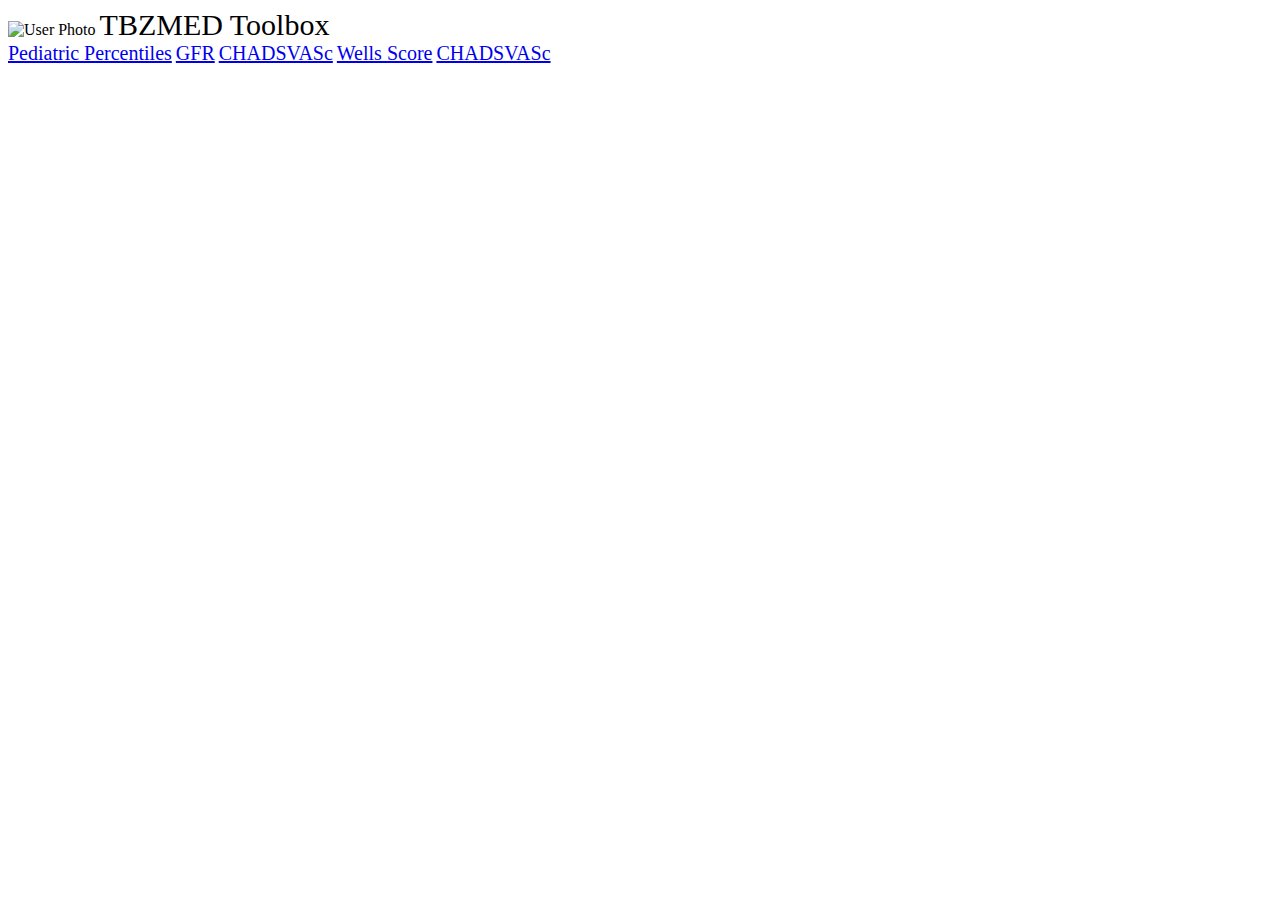
==== index.html @ d2e3a6ee "Add index.html" ====
<html>

<head>
    <meta name="viewport" content="width=device-width, initial-scale=1">
    <meta charset="UTF-8">
	<meta name="theme-color" content="#08bcd4"/>
    <title>TBZMEDToolbox</title>
    <link rel="stylesheet" href="assets/css/style.css">
    <link rel="stylesheet" href="assets/css/font-awesome.min.css">
    <link rel="icon" href="assets/images/favicon.png" type="image/png" />
    <script type="text/javascript" src="assets/js/script.js"></script>
</head>

<body>

    <img id="userPhoto" src="assets/images/profile.png" alt="User Photo">

    <spam id="userName" style="font-size: 30px">TBZMED Toolbox</spam>

    <div id="links">
		<a class="link" href="https://TBZMEDToolbox.github.io/PediatricPercentile" target="_blank" style="border-radius: 25px; font-size: 20px;"><i
                class="fa fa-bar-chart" aria-hidden="true"></i> Pediatric Percentiles</a>
        <a class="link" href="https://TBZMEDToolbox.github.io/" target="_blank" style="border-radius: 25px; font-size: 20px;"><i
                class="fa fa-globe" aria-hidden="true"></i> GFR</a>
        <a class="link" href="https://TBZMEDToolbox.github.io/" target="_blank" style="border-radius: 25px; font-size: 20px;"><i
                class="fa fa-github"></i> CHADSVASc</a>
		<a class="link" href="https://TBZMEDToolbox.github.io/" target="_blank" style="border-radius: 25px; font-size: 20px;"><i
                class="fa fa-github"></i> Wells Score</a>
		<a class="link" href="https://TBZMEDToolbox.github.io/" target="_blank" style="border-radius: 25px; font-size: 20px;"><i
                class="fa fa-github"></i> CHADSVASc</a>
        
    </div>

    <div class="footer">
    </div>

    <!-- Javascript -->
    <script src='https://cdnjs.cloudflare.com/ajax/libs/jquery/3.2.1/jquery.min.js'></script>
    <script src="index.js"></script>
	
</body>
<!-- TBZMEDToolbox by Rasa Khosrofar-->
</html>
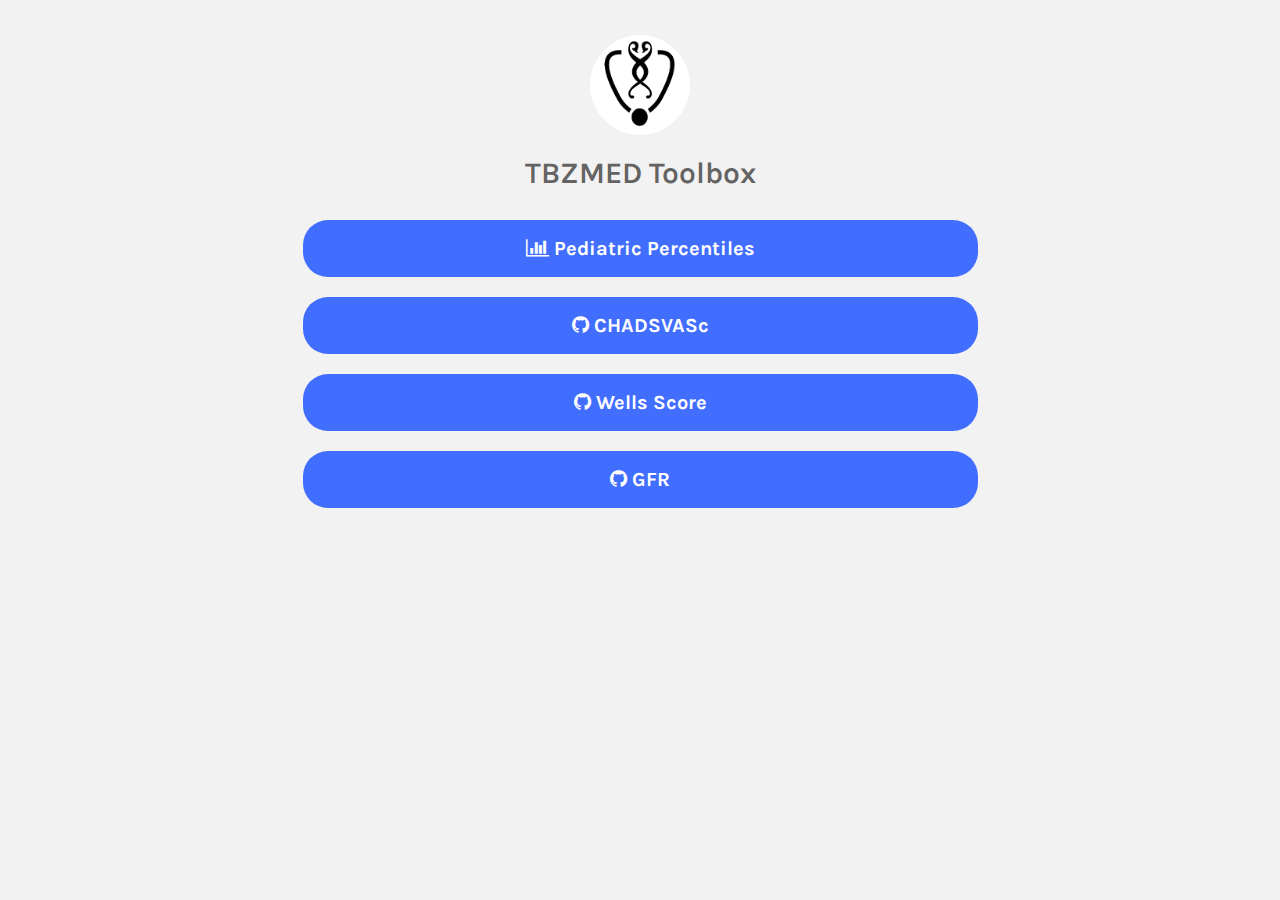
==== commit 0097e446: "Update index.html" ====
--- a/index.html
+++ b/index.html
@@ -20,14 +20,12 @@
     <div id="links">
 		<a class="link" href="https://TBZMEDToolbox.github.io/PediatricPercentile" target="_blank" style="border-radius: 25px; font-size: 20px;"><i
                 class="fa fa-bar-chart" aria-hidden="true"></i> Pediatric Percentiles</a>
-        <a class="link" href="https://TBZMEDToolbox.github.io/" target="_blank" style="border-radius: 25px; font-size: 20px;"><i
-                class="fa fa-globe" aria-hidden="true"></i> GFR</a>
-        <a class="link" href="https://TBZMEDToolbox.github.io/" target="_blank" style="border-radius: 25px; font-size: 20px;"><i
+                <a class="link" href="https://TBZMEDToolbox.github.io/" target="_blank" style="border-radius: 25px; font-size: 20px;"><i
                 class="fa fa-github"></i> CHADSVASc</a>
 		<a class="link" href="https://TBZMEDToolbox.github.io/" target="_blank" style="border-radius: 25px; font-size: 20px;"><i
                 class="fa fa-github"></i> Wells Score</a>
-		<a class="link" href="https://TBZMEDToolbox.github.io/" target="_blank" style="border-radius: 25px; font-size: 20px;"><i
-                class="fa fa-github"></i> CHADSVASc</a>
+	        <a class="link" href="https://TBZMEDToolbox.github.io/" target="_blank" style="border-radius: 25px; font-size: 20px;"><i
+                class="fa fa-github" aria-hidden="true"></i> GFR</a>
         
     </div>
 
@@ -40,4 +38,4 @@
 	
 </body>
 <!-- TBZMEDToolbox by Rasa Khosrofar-->
-</html>+</html>
--- a/assets/css/style.css
+++ b/assets/css/style.css
@@ -0,0 +1,98 @@
+/* Style Settings */
+
+@import url('https://fonts.googleapis.com/css?family=Karla:400,700&display=swap');
+:root {
+    --font: 'Karla', 'Karla', sans-serif;
+}
+
+body {
+    background-color: rgb(243, 242, 242);
+}
+
+
+#userPhoto {
+    width: 100px;
+    height: 100px;
+    display: block;
+    margin: 35px auto 20px;
+    border-radius: 50%;
+}
+
+#userName {
+    color: rgb(99, 99, 99);
+    font-size: 1rem;
+    font-weight: 600;
+    line-height: 1.25;
+    display: block;
+    font-family: var(--font);
+    width: 100%;
+    text-align: center;
+    text-decoration: none;
+}
+
+#links {
+    max-width: 675px;
+    width: auto;
+    display: block;
+    margin: 27px auto;
+}
+
+.link {
+    display: block;
+    background-color: rgb(66, 110, 255);
+    color: #fff;
+    font-family: var(--font);
+    text-align: center;
+    margin-bottom: 20px;
+    padding: 17px;
+    text-decoration: none;
+    font-size: 1rem;
+    font-weight: bold;
+    transition: all .25s cubic-bezier(.08, .59, .29, .99);
+    border: solid var(--accentColor) 2px;
+}
+
+.link:hover {
+    background-color: #fff;
+    color: rgb(66, 110, 255);
+    border: solid rgb(66, 110, 255) 2px;
+}
+
+.footer {
+    text-align: center;
+    font-size: 1.3rem;
+}
+
+.footer a {
+    text-decoration:none;
+}
+
+.circulo {
+    background: rgb(221, 221, 221);
+    border-radius: 52px;
+    width: 38px;
+    height: 38px;
+    text-align: center;
+    font-size: 10px;
+    color: rgb(32, 32, 32);
+}
+
+.circulo:hover {
+    background: rgb(66, 110, 255);
+    color: rgb(255, 255, 255);
+    -webkit-box-shadow: 2px 2px 2px rgba(50, 50, 50, 0.77);
+    -moz-box-shadow: 2px 2px 2px rgba(50, 50, 50, 0.77);
+    box-shadow: 2px 2px 2px rgba(50, 50, 50, 0.77);
+}
+
+.night_mode {
+    position: fixed;
+    top: 25px;
+    right: 30px;
+    z-index: 10000000;
+    color: #585858;
+}
+
+.night_mode:hover {
+    cursor: pointer;
+}
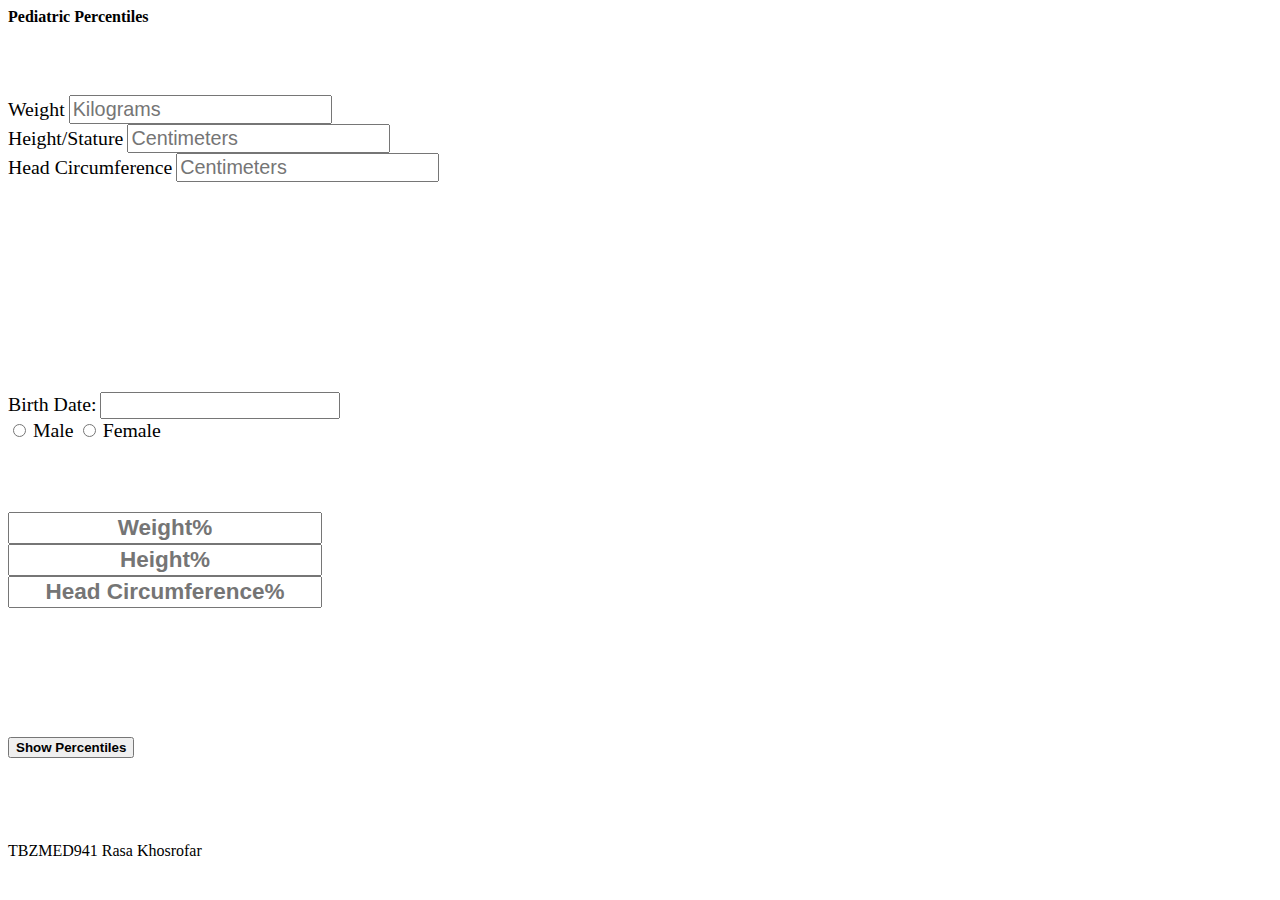
==== commit c36e53e6: "Adjustments" ====
--- a/index.html
+++ b/index.html
@@ -1,41 +1,127 @@
-<html>
-
-<head>
-    <meta name="viewport" content="width=device-width, initial-scale=1">
+<html style=" position:relative;">
+  <head>
     <meta charset="UTF-8">
-	<meta name="theme-color" content="#08bcd4"/>
-    <title>TBZMEDToolbox</title>
-    <link rel="stylesheet" href="assets/css/style.css">
-    <link rel="stylesheet" href="assets/css/font-awesome.min.css">
-    <link rel="icon" href="assets/images/favicon.png" type="image/png" />
-    <script type="text/javascript" src="assets/js/script.js"></script>
-</head>
-
-<body>
-
-    <img id="userPhoto" src="assets/images/profile.png" alt="User Photo">
-
-    <spam id="userName" style="font-size: 30px">TBZMED Toolbox</spam>
-
-    <div id="links">
-		<a class="link" href="https://TBZMEDToolbox.github.io/PediatricPercentile" target="_blank" style="border-radius: 25px; font-size: 20px;"><i
-                class="fa fa-bar-chart" aria-hidden="true"></i> Pediatric Percentiles</a>
-                <a class="link" href="https://TBZMEDToolbox.github.io/" target="_blank" style="border-radius: 25px; font-size: 20px;"><i
-                class="fa fa-github"></i> CHADSVASc</a>
-		<a class="link" href="https://TBZMEDToolbox.github.io/" target="_blank" style="border-radius: 25px; font-size: 20px;"><i
-                class="fa fa-github"></i> Wells Score</a>
-	        <a class="link" href="https://TBZMEDToolbox.github.io/" target="_blank" style="border-radius: 25px; font-size: 20px;"><i
-                class="fa fa-github" aria-hidden="true"></i> GFR</a>
-        
+    <meta name="viewport" content="width=device-width, initial-scale=1.0">
+    <meta name="theme-color" content="#08bcd4"/>
+    <title>Pediatric Percentiles Calculator</title>
+    <link rel="stylesheet" href="css/w3.css">
+    <link rel="stylesheet" href="css/persian-datepicker.min.css" />
+    <script src="js/app.js"></script>
+    <script src="js/jquery.js"></script>
+    <script src="js/persian-date.min.js"></script>
+    <script src="js/persian-datepicker.min.js"></script>
+    <link rel="canonical" href="https://tbzmedtoolbox.github.io/PediatricPercentile/" />
+    <link rel="manifest" href="/PediatricPercentile/manifest.webmanifest">
+    <link rel="apple-touch-icon" href="/PediatricPercentile/img/apple-touch-icon-180.png">
+    <script>
+      if (navigator.serviceWorker) {
+        navigator.serviceWorker.register('/PediatricPercentile/sw.js', {
+          scope: '/PediatricPercentile/'
+        })
+      }
+    </script>
+  </head>
+  <script type="text/javascript">
+    $(document).ready(function() {
+      $(".maindp").pDatepicker({
+        inline: true,
+        observer: true,
+        autoClose: true,
+        minDate: 100000000000,
+        maxDate: Date.now(),
+        format: 'YYYY/MM/DD',
+        calendar: {
+          persian: {
+            locale: 'en',
+            leapYearMode: "astronomical"
+          }
+        },
+        "toolbox": {
+          "enabled": true,
+          "calendarSwitch": {
+            "enabled": false,
+            "format": "MMMM"
+          },
+          "todayButton": {
+            "enabled": false,
+            "text": {
+              "fa": "امروز",
+              "en": "Today"
+            }
+          },
+          "submitButton": {
+            "enabled": true,
+            "text": {
+              "fa": "تایید",
+              "en": "Submit"
+            }
+          },
+          "text": {
+            "btnToday": "امروز"
+          }
+        },
+      });
+    });
+  </script>
+  <body style="">
+    <div class="w3-pale-blue w3-center">
+      <header class="w3-container w3-cyan" style="min-height: 5vh;">
+        <h4>
+          <b>Pediatric Percentiles</b>
+        </h4>
+      </header>
+      <div style="min-height: 4.7vh;" >
+      	
+      	</div>
+      <div class="w3-row-padding" style="min-height: 33vh;" >
+        <div class="w3-third">
+          <label style="font-size: 2.2vh;" >Weight</label>
+          <input class="w3-input w3-border" id="weight" name="weight" type="tel" pattern="[0-9]*" placeholder="Kilograms" style="font-size: 2.2vh;" >
+        </div>
+        <div class="w3-third">
+          <label style="font-size: 2.2vh;" >Height/Stature</label>
+          <input class="w3-input w3-border" id="height" name="height" type="tel" pattern="[0-9]*" placeholder="Centimeters" style="font-size: 2.2vh;" >
+        </div>
+        <div class="w3-third">
+          <label style="font-size: 2.2vh;" >Head Circumference</label>
+          <input class="w3-input w3-border" id="headc" name="headc" type="tel" pattern="[0-9]*" placeholder="Centimeters" style="font-size: 2.2vh;" >
+        </div>
+      </div>
+      
+      <div class="w3-row-padding" style="min-height: 13.3vh;" >
+        <div class="w3-half">
+          <label for="bday" style="font-size: 2.2vh;" >Birth Date:</label>
+          <input class="maindp" id="bday" name="bday" type="tel" pattern="[0-9\/]*" style="font-size: 2vh;" />
+        </div>
+        <div class="w3-half">
+          <input class="w3-radio" type="radio" id="sex0" name="sex" value=0>
+          <label style="font-size: 2.2vh;" >Male</label>
+          <input class="w3-radio" type="radio" id="sex1" name="sex" value=1>
+          <label style="font-size: 2.2vh;"  >Female</label>
+        </div>
+      </div>
+      
+      <div class="w3-row-padding" style="min-height: 25vh;" >
+        <div class="w3-third">
+          <input class="w3-input w3-border" style="font-weight: bold; text-align: center; font-size: 2.5vh;" type="text" id="weightres" placeholder="Weight%">
+        </div>
+        <div class="w3-third">
+          <input class="w3-input w3-border" style="font-weight: bold; text-align: center; font-size: 2.5vh;" type="text" id="heightres" placeholder="Height%">
+        </div>
+        <div class="w3-third">
+          <input class="w3-input w3-border" style="font-weight: bold; text-align: center; font-size: 2.5vh;" type="text" id="headcres" placeholder="Head Circumference%">
+        </div>
+      </div>
+      
+      <div class="w3-bar" style="min-height: 9.9vh;" >
+        <button class="w3-button w3-blue w3-round-xxlarge w3-ripple" ; onclick="parseUserInput();">
+          <b>Show Percentiles</b>
+        </button>
+      </div>
+      
+      <footer class="w3-container w3-cyan" style="min-height: 4.5vh;" >
+        <p>TBZMED941 Rasa Khosrofar</p>
+      </footer>
     </div>
-
-    <div class="footer">
-    </div>
-
-    <!-- Javascript -->
-    <script src='https://cdnjs.cloudflare.com/ajax/libs/jquery/3.2.1/jquery.min.js'></script>
-    <script src="index.js"></script>
-	
-</body>
-<!-- TBZMEDToolbox by Rasa Khosrofar-->
-</html>
+  </body>
+</html>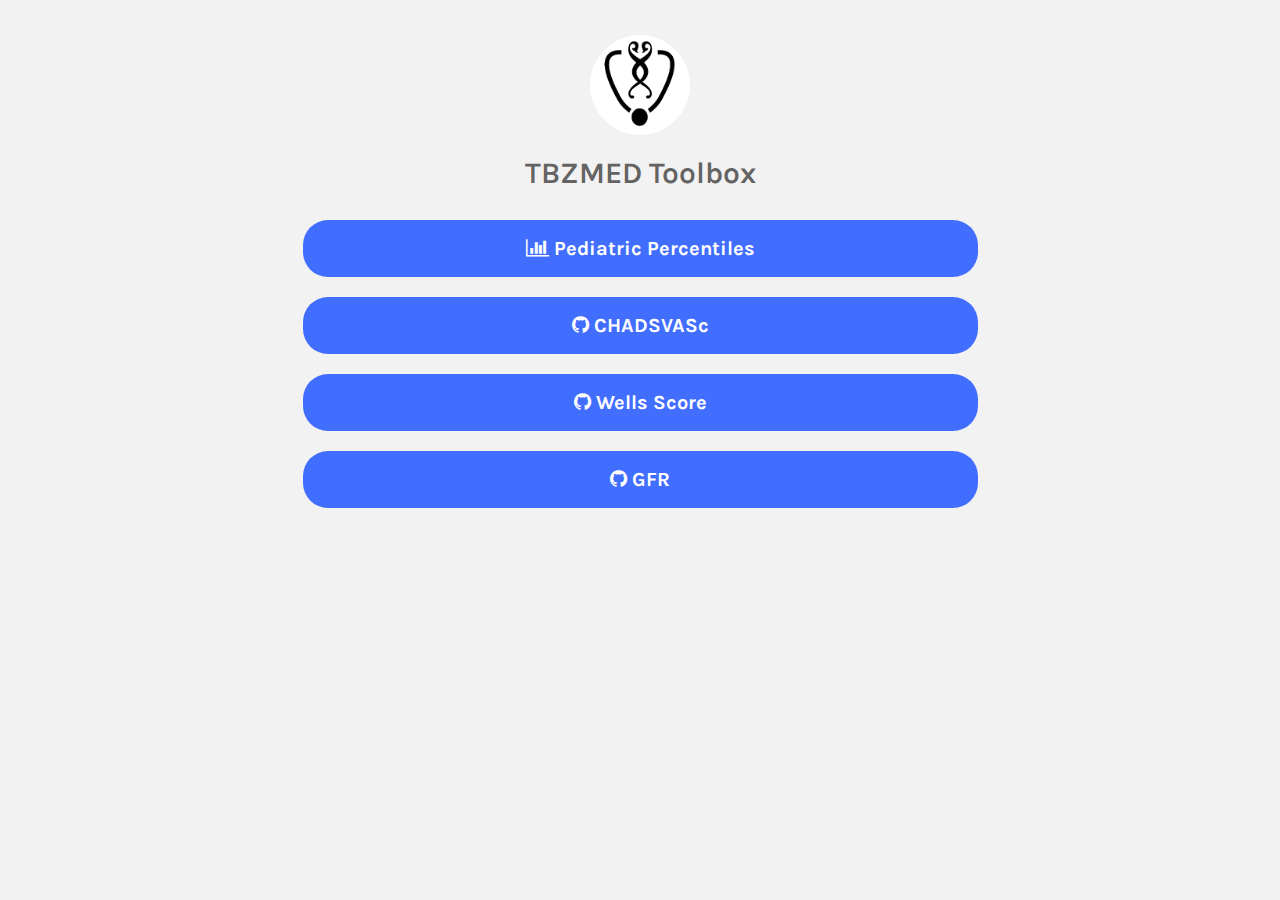
==== commit 5ca0ce2b: "Fixed major mistake" ====
--- a/index.html
+++ b/index.html
@@ -1,127 +1,31 @@
-<html style=" position:relative;">
+<html>
   <head>
+    <meta name="viewport" content="width=device-width, initial-scale=1">
     <meta charset="UTF-8">
-    <meta name="viewport" content="width=device-width, initial-scale=1.0">
-    <meta name="theme-color" content="#08bcd4"/>
-    <title>Pediatric Percentiles Calculator</title>
-    <link rel="stylesheet" href="css/w3.css">
-    <link rel="stylesheet" href="css/persian-datepicker.min.css" />
-    <script src="js/app.js"></script>
-    <script src="js/jquery.js"></script>
-    <script src="js/persian-date.min.js"></script>
-    <script src="js/persian-datepicker.min.js"></script>
-    <link rel="canonical" href="https://tbzmedtoolbox.github.io/PediatricPercentile/" />
-    <link rel="manifest" href="/PediatricPercentile/manifest.webmanifest">
-    <link rel="apple-touch-icon" href="/PediatricPercentile/img/apple-touch-icon-180.png">
-    <script>
-      if (navigator.serviceWorker) {
-        navigator.serviceWorker.register('/PediatricPercentile/sw.js', {
-          scope: '/PediatricPercentile/'
-        })
-      }
-    </script>
+    <meta name="theme-color" content="#08bcd4" />
+    <title>TBZMEDToolbox</title>
+    <link rel="stylesheet" href="assets/css/style.css">
+    <link rel="stylesheet" href="assets/css/font-awesome.min.css">
+    <link rel="icon" href="assets/images/favicon.png" type="image/png" />
+    <script type="text/javascript" src="assets/js/script.js"></script>
   </head>
-  <script type="text/javascript">
-    $(document).ready(function() {
-      $(".maindp").pDatepicker({
-        inline: true,
-        observer: true,
-        autoClose: true,
-        minDate: 100000000000,
-        maxDate: Date.now(),
-        format: 'YYYY/MM/DD',
-        calendar: {
-          persian: {
-            locale: 'en',
-            leapYearMode: "astronomical"
-          }
-        },
-        "toolbox": {
-          "enabled": true,
-          "calendarSwitch": {
-            "enabled": false,
-            "format": "MMMM"
-          },
-          "todayButton": {
-            "enabled": false,
-            "text": {
-              "fa": "امروز",
-              "en": "Today"
-            }
-          },
-          "submitButton": {
-            "enabled": true,
-            "text": {
-              "fa": "تایید",
-              "en": "Submit"
-            }
-          },
-          "text": {
-            "btnToday": "امروز"
-          }
-        },
-      });
-    });
-  </script>
-  <body style="">
-    <div class="w3-pale-blue w3-center">
-      <header class="w3-container w3-cyan" style="min-height: 5vh;">
-        <h4>
-          <b>Pediatric Percentiles</b>
-        </h4>
-      </header>
-      <div style="min-height: 4.7vh;" >
-      	
-      	</div>
-      <div class="w3-row-padding" style="min-height: 33vh;" >
-        <div class="w3-third">
-          <label style="font-size: 2.2vh;" >Weight</label>
-          <input class="w3-input w3-border" id="weight" name="weight" type="tel" pattern="[0-9]*" placeholder="Kilograms" style="font-size: 2.2vh;" >
-        </div>
-        <div class="w3-third">
-          <label style="font-size: 2.2vh;" >Height/Stature</label>
-          <input class="w3-input w3-border" id="height" name="height" type="tel" pattern="[0-9]*" placeholder="Centimeters" style="font-size: 2.2vh;" >
-        </div>
-        <div class="w3-third">
-          <label style="font-size: 2.2vh;" >Head Circumference</label>
-          <input class="w3-input w3-border" id="headc" name="headc" type="tel" pattern="[0-9]*" placeholder="Centimeters" style="font-size: 2.2vh;" >
-        </div>
-      </div>
-      
-      <div class="w3-row-padding" style="min-height: 13.3vh;" >
-        <div class="w3-half">
-          <label for="bday" style="font-size: 2.2vh;" >Birth Date:</label>
-          <input class="maindp" id="bday" name="bday" type="tel" pattern="[0-9\/]*" style="font-size: 2vh;" />
-        </div>
-        <div class="w3-half">
-          <input class="w3-radio" type="radio" id="sex0" name="sex" value=0>
-          <label style="font-size: 2.2vh;" >Male</label>
-          <input class="w3-radio" type="radio" id="sex1" name="sex" value=1>
-          <label style="font-size: 2.2vh;"  >Female</label>
-        </div>
-      </div>
-      
-      <div class="w3-row-padding" style="min-height: 25vh;" >
-        <div class="w3-third">
-          <input class="w3-input w3-border" style="font-weight: bold; text-align: center; font-size: 2.5vh;" type="text" id="weightres" placeholder="Weight%">
-        </div>
-        <div class="w3-third">
-          <input class="w3-input w3-border" style="font-weight: bold; text-align: center; font-size: 2.5vh;" type="text" id="heightres" placeholder="Height%">
-        </div>
-        <div class="w3-third">
-          <input class="w3-input w3-border" style="font-weight: bold; text-align: center; font-size: 2.5vh;" type="text" id="headcres" placeholder="Head Circumference%">
-        </div>
-      </div>
-      
-      <div class="w3-bar" style="min-height: 9.9vh;" >
-        <button class="w3-button w3-blue w3-round-xxlarge w3-ripple" ; onclick="parseUserInput();">
-          <b>Show Percentiles</b>
-        </button>
-      </div>
-      
-      <footer class="w3-container w3-cyan" style="min-height: 4.5vh;" >
-        <p>TBZMED941 Rasa Khosrofar</p>
-      </footer>
+  <body>
+    <img id="userPhoto" src="assets/images/profile.png" alt="User Photo">
+    <spam id="userName" style="font-size: 30px">TBZMED Toolbox</spam>
+    <div id="links">
+      <a class="link" href="https://TBZMEDToolbox.github.io/PediatricPercentile" target="_blank" style="border-radius: 25px; font-size: 20px;">
+        <i class="fa fa-bar-chart" aria-hidden="true"></i> Pediatric Percentiles </a>
+      <a class="link" href="https://TBZMEDToolbox.github.io/" target="_blank" style="border-radius: 25px; font-size: 20px;">
+        <i class="fa fa-github"></i> CHADSVASc </a>
+      <a class="link" href="https://TBZMEDToolbox.github.io/" target="_blank" style="border-radius: 25px; font-size: 20px;">
+        <i class="fa fa-github"></i> Wells Score </a>
+      <a class="link" href="https://TBZMEDToolbox.github.io/" target="_blank" style="border-radius: 25px; font-size: 20px;">
+        <i class="fa fa-github" aria-hidden="true"></i> GFR </a>
     </div>
+    <div class="footer"></div>
+    <!-- Javascript -->
+    <script src='https://cdnjs.cloudflare.com/ajax/libs/jquery/3.2.1/jquery.min.js'></script>
+    <script src="index.js"></script>
   </body>
-</html>+  <!-- TBZMEDToolbox by Rasa Khosrofar-->
+</html>
--- a/assets/css/style.css
+++ b/assets/css/style.css
@@ -0,0 +1,98 @@
+/* Style Settings */
+
+@import url('https://fonts.googleapis.com/css?family=Karla:400,700&display=swap');
+:root {
+    --font: 'Karla', 'Karla', sans-serif;
+}
+
+body {
+    background-color: rgb(243, 242, 242);
+}
+
+
+#userPhoto {
+    width: 100px;
+    height: 100px;
+    display: block;
+    margin: 35px auto 20px;
+    border-radius: 50%;
+}
+
+#userName {
+    color: rgb(99, 99, 99);
+    font-size: 1rem;
+    font-weight: 600;
+    line-height: 1.25;
+    display: block;
+    font-family: var(--font);
+    width: 100%;
+    text-align: center;
+    text-decoration: none;
+}
+
+#links {
+    max-width: 675px;
+    width: auto;
+    display: block;
+    margin: 27px auto;
+}
+
+.link {
+    display: block;
+    background-color: rgb(66, 110, 255);
+    color: #fff;
+    font-family: var(--font);
+    text-align: center;
+    margin-bottom: 20px;
+    padding: 17px;
+    text-decoration: none;
+    font-size: 1rem;
+    font-weight: bold;
+    transition: all .25s cubic-bezier(.08, .59, .29, .99);
+    border: solid var(--accentColor) 2px;
+}
+
+.link:hover {
+    background-color: #fff;
+    color: rgb(66, 110, 255);
+    border: solid rgb(66, 110, 255) 2px;
+}
+
+.footer {
+    text-align: center;
+    font-size: 1.3rem;
+}
+
+.footer a {
+    text-decoration:none;
+}
+
+.circulo {
+    background: rgb(221, 221, 221);
+    border-radius: 52px;
+    width: 38px;
+    height: 38px;
+    text-align: center;
+    font-size: 10px;
+    color: rgb(32, 32, 32);
+}
+
+.circulo:hover {
+    background: rgb(66, 110, 255);
+    color: rgb(255, 255, 255);
+    -webkit-box-shadow: 2px 2px 2px rgba(50, 50, 50, 0.77);
+    -moz-box-shadow: 2px 2px 2px rgba(50, 50, 50, 0.77);
+    box-shadow: 2px 2px 2px rgba(50, 50, 50, 0.77);
+}
+
+.night_mode {
+    position: fixed;
+    top: 25px;
+    right: 30px;
+    z-index: 10000000;
+    color: #585858;
+}
+
+.night_mode:hover {
+    cursor: pointer;
+}
